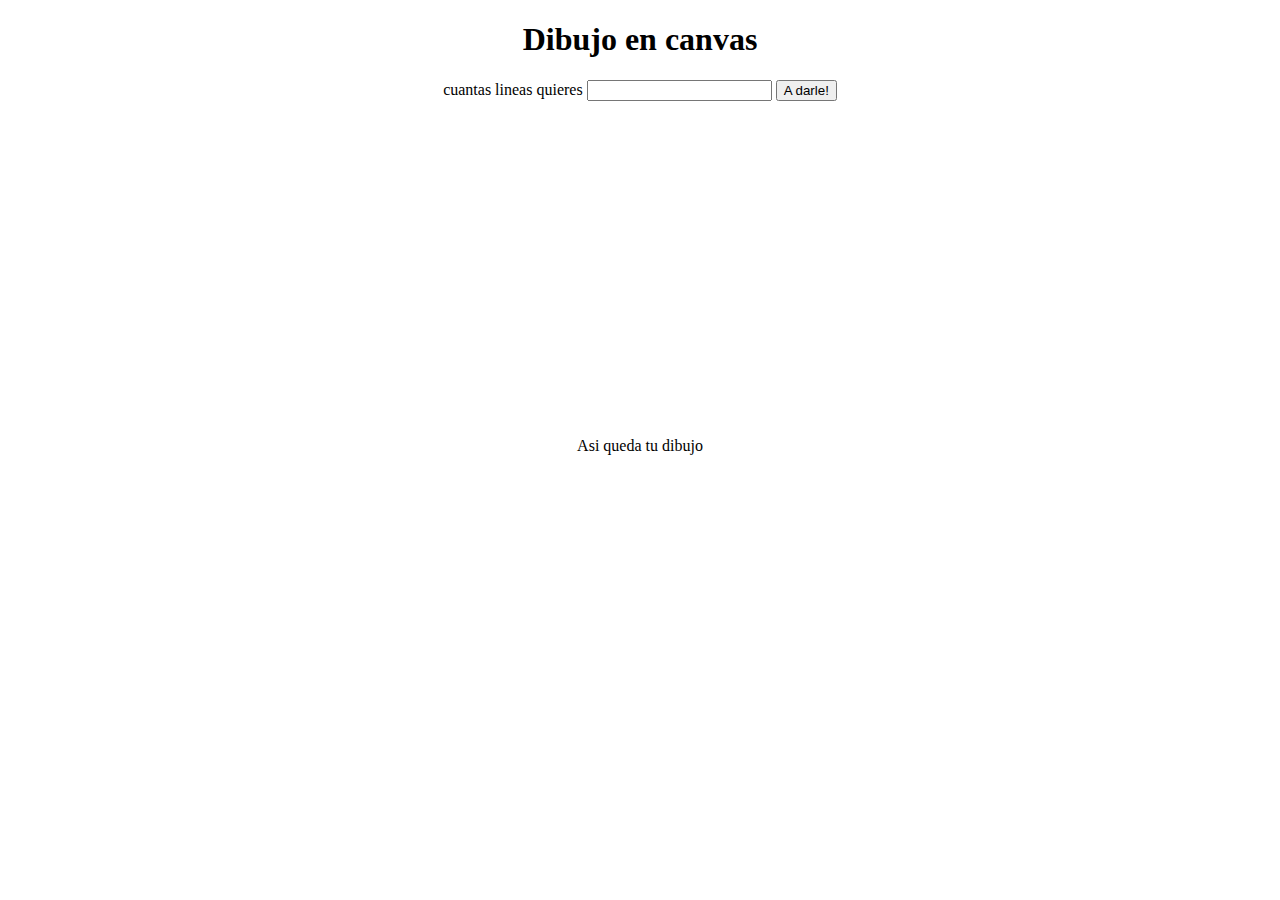
==== ejercicios/dibujo1.html @ 30748a63 "Add files via upload" ====
<!DOCTYPE html>
<html>
  <head>
    <meta charset="utf-8">
      <meta name="viewport" content="width=device-width, user-scalable=no,
	initial-scale=1.0, maximum-scale=1.0, minimum-scale=1.0">
    <link rel="stylesheet" href="ejercicios/estilos.css">
    <title>Dibujando con canvas</title> 
  </head>
  <body>
	  
	  <h1><center>Dibujo en canvas</center></h1>
    <p><center>
      cuantas lineas quieres
      <input type="text" id="texto_lineas" />
      <input type="button" value="A darle!" id="botoncito" />
	    </p>
	  <canvas width="300" height="300" id="dibujito"></canvas>
	  <p>Asi queda tu dibujo</center></p>
		
    <script src="dibujo1.js"></script>
  </body>
</html>
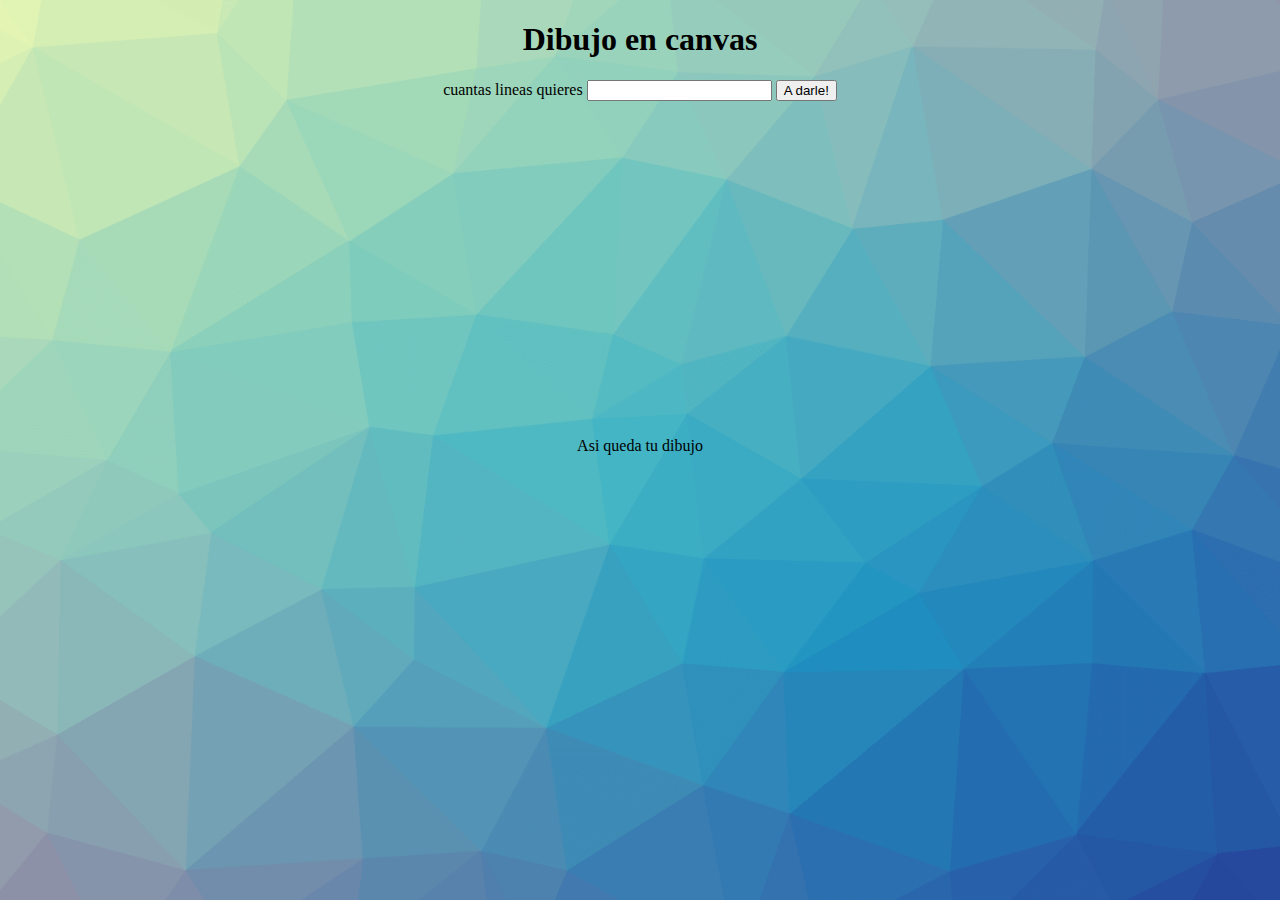
==== commit de504c96: "Add files via upload" ====
--- a/ejercicios/dibujo1.html
+++ b/ejercicios/dibujo1.html
@@ -6,6 +6,18 @@
 	initial-scale=1.0, maximum-scale=1.0, minimum-scale=1.0">
     <link rel="stylesheet" href="ejercicios/estilos.css">
     <title>Dibujando con canvas</title> 
+    <style>
+        body 
+        {
+          background: url(bg.png) no-repeat center center fixed;
+          background-size:cover;
+          -webkit-background-size:cover;
+          -moz-background-size:cover;
+          -o-background-size:cover;
+
+         }
+
+    </style>
   </head>
   <body>
 	  
